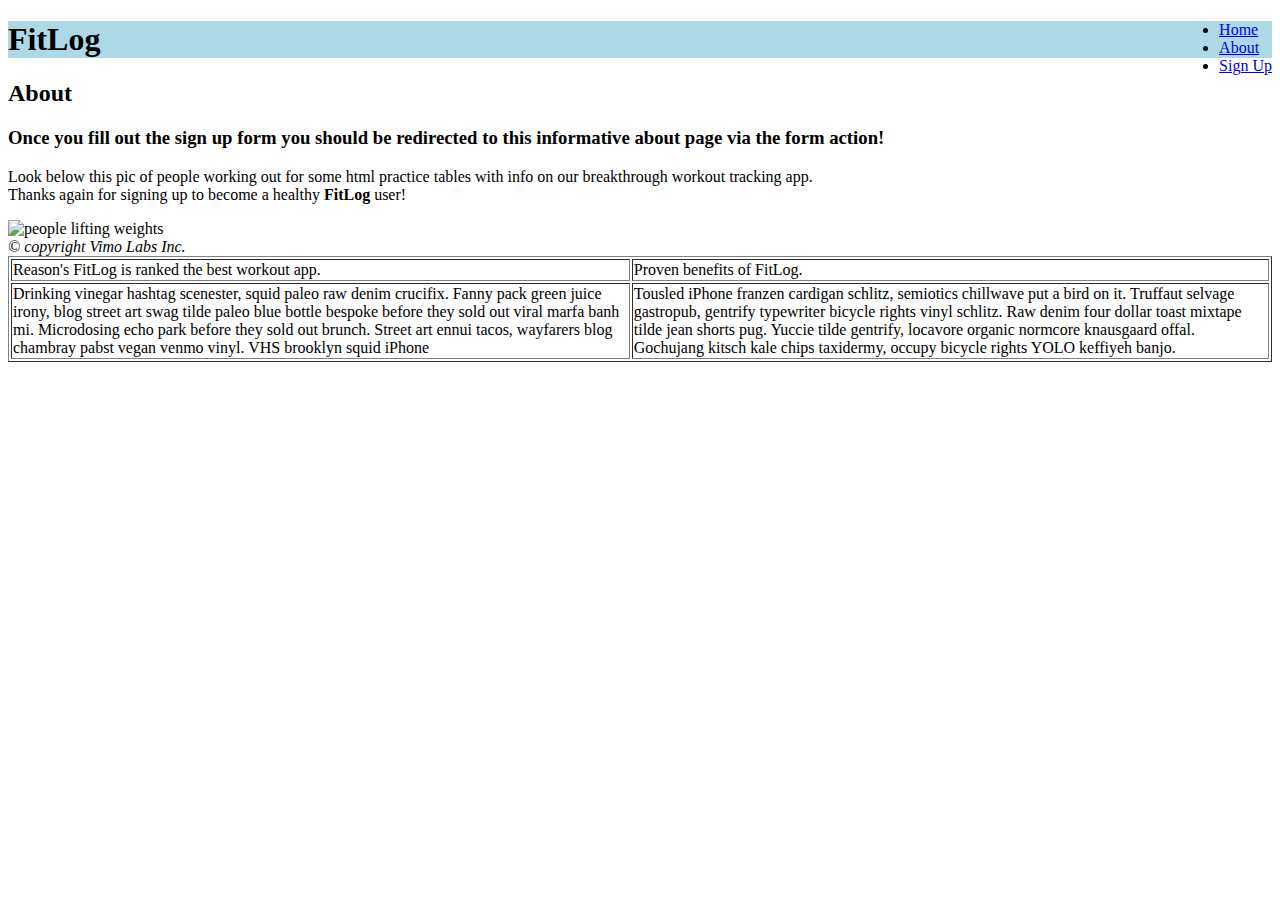
==== about.html @ 8cc624bb "add example site with sentences describing it to index" ====
<!DOCTYPE html>
<html lang="en">
<head>	
	<title>FitLog</title>
	<link rel="stylesheet" href="styles.css">
</head>




<body>
	<nav>
		<div style="float:right">			
				<li><a href="index.html">Home</a> </li>
				<li><a href="about.html">About</a> </li>
				<li><a href="signup-page.html">Sign Up</a></li>
		</div>	
		<h1 style="background:lightblue">FitLog</h1>
	</nav>

	<header>
		<h2>About</h2>
		<h3>Once you fill out the sign up form you should be redirected to this informative about page via the form action!</h3>
		<p style="background:none">Look below this pic of people working out for some html practice tables with info on our 	breakthrough workout tracking app. <br/> Thanks again for signing up to become a healthy <strong>FitLog</strong> user!</p>
	</header>
	
	
	<img src="images/group-dumbells-session.jpg" alt="people lifting weights">
	<br/>

	<em>&copy; copyright Vimo Labs Inc.</em>


	<table border="1">
		<tr>
			<td>
				Reason's FitLog is ranked the best workout app.
			</td>
			<td>
				Proven benefits of FitLog.
			</td>
		</tr>

		<tr>
			<td>
				Drinking vinegar hashtag scenester, squid paleo raw denim crucifix. Fanny pack green juice irony, blog street art swag tilde paleo blue bottle bespoke before they sold out viral marfa banh mi. Microdosing echo park before they sold out brunch. Street art ennui tacos, wayfarers blog chambray pabst vegan venmo vinyl. VHS brooklyn squid iPhone
			</td>
			<td>
				Tousled iPhone franzen cardigan schlitz, semiotics chillwave put a bird on it. Truffaut selvage gastropub, gentrify typewriter bicycle rights vinyl schlitz. Raw denim four dollar toast mixtape tilde jean shorts pug. Yuccie tilde gentrify, locavore organic normcore knausgaard offal. Gochujang kitsch kale chips taxidermy, occupy bicycle rights YOLO keffiyeh banjo. 
			</td>
		</tr>
	</table>
</body>
</html>
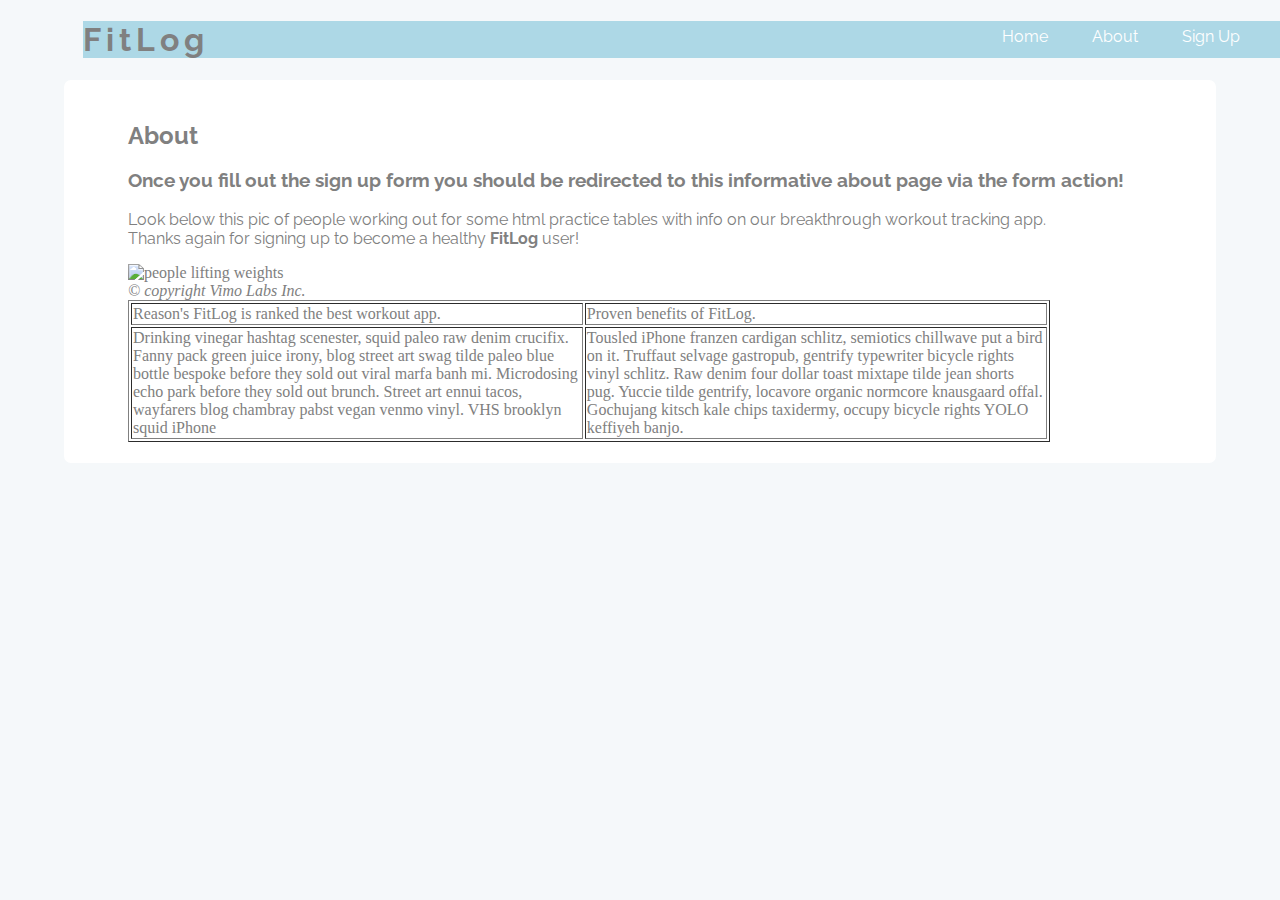
==== commit b71ec3e2: "add rounded borders and change colors of nav" ====
--- a/about.html
+++ b/about.html
@@ -2,7 +2,8 @@
 <html lang="en">
 <head>	
 	<title>FitLog</title>
-	<link rel="stylesheet" href="styles.css">
+	<link rel="stylesheet" href="styles.css" type="text/css">
+	<link href='https://fonts.googleapis.com/css?family=Raleway' rel='stylesheet' type='text/css'>
 </head>
 
 
@@ -17,7 +18,9 @@
 		</div>	
 		<h1 style="background:lightblue">FitLog</h1>
 	</nav>
+	
 
+	<main>
 	<header>
 		<h2>About</h2>
 		<h3>Once you fill out the sign up form you should be redirected to this informative about page via the form action!</h3>
@@ -50,5 +53,6 @@
 			</td>
 		</tr>
 	</table>
+	</main>	
 </body>
 </html>--- a/styles.css
+++ b/styles.css
@@ -0,0 +1,95 @@
+		body {
+		background: #F5F8FA;
+		color:grey;
+		margin-left: auto;
+		margin-right: auto;
+		}
+
+		main {
+			padding:1.3em 4em 1.3em 4em;
+			border-radius: 7px;
+			background: white;
+			display:block;
+			width:80%;
+			margin-left: auto;
+			margin-right: auto;
+			
+		}
+
+		nav {
+		
+		font-family: 'Raleway', sans-serif;
+		}
+
+		h1 {
+
+		margin-left: 2.6em;
+		background: #A0CAFB;
+		letter-spacing:5px;
+		font-weight: bold;
+		}
+
+		h2 {
+			font-family: 'Raleway', sans-serif;
+		}
+
+		h3 {
+			font-family: 'Raleway', sans-serif;
+		}
+
+		form {
+			background:url(images/people-cycling.jpg);
+			height:500px;
+			background-repeat:no-repeat;
+			padding-top:120px;
+			padding-left:500px;
+			color:white;
+			font-size: 30px;
+			font-family: 'Raleway', sans-serif;
+
+		}
+
+		input {
+			padding:10px 40px 10px 40px;
+			border-radius: 4px;
+			margin-bottom: 5px;
+			display: block;			
+		}
+
+		button{
+		padding: 10px;
+		border-radius: 4px;
+		}
+
+
+		input[type="checkbox"] {
+    	display: inline-block;
+		}
+
+		.check-buttons{
+			background: rgba(255, 255, 255, 0.8);
+			color: #A0CAFB;
+		}
+
+		a{	
+		text-decoration:none;
+		margin-right: 40px;
+		color:white;
+		line-height: 2;
+	 }
+
+	 li {
+	display:inline-block;
+		}
+
+	p {
+		border-radius: 10px;
+		background: #F5F8FA;
+		font-family: 'Raleway', sans-serif;
+	}
+
+	table {
+		width:90%;
+
+
+	}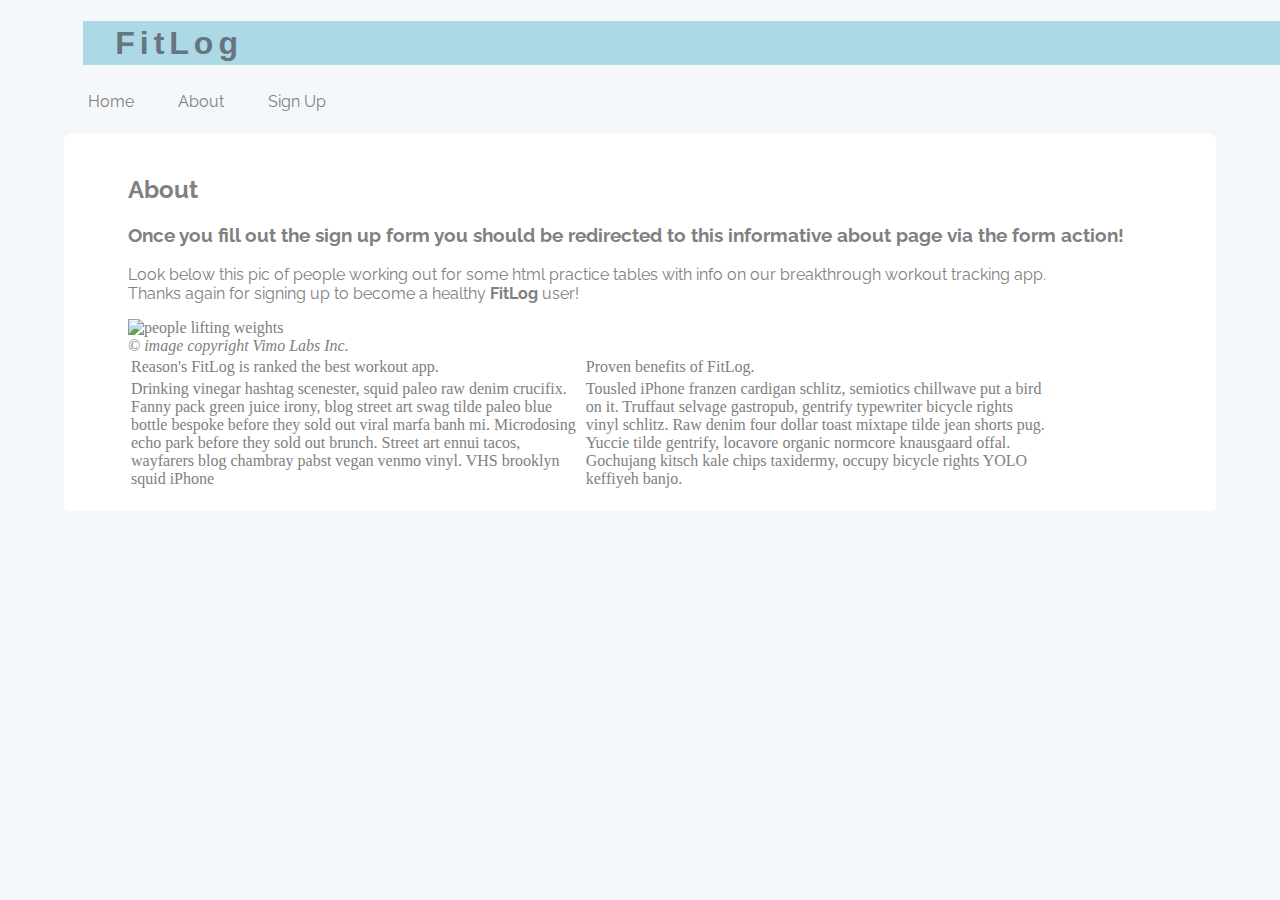
==== commit b7ebd552: "Merge pull request #6 from dannyarosenfeld/3.5-adding-css" ====
--- a/about.html
+++ b/about.html
@@ -6,20 +6,16 @@
 	<link href='https://fonts.googleapis.com/css?family=Raleway' rel='stylesheet' type='text/css'>
 </head>
 
-
-
-
 <body>
-	<nav>
-		<div style="float:right">			
-				<li><a href="index.html">Home</a> </li>
-				<li><a href="about.html">About</a> </li>
-				<li><a href="signup-page.html">Sign Up</a></li>
-		</div>	
-		<h1 style="background:lightblue">FitLog</h1>
+	<nav>					
+		<h1 id="ocean">FitLog</h1>
+		<ul>			
+			<li><a href="index.html">Home</a> </li>
+			<li><a href="about.html">About</a> </li>
+			<li><a href="signup-page.html">Sign Up</a></li>
+		</ul>
 	</nav>
 	
-
 	<main>
 	<header>
 		<h2>About</h2>
@@ -27,14 +23,11 @@
 		<p style="background:none">Look below this pic of people working out for some html practice tables with info on our 	breakthrough workout tracking app. <br/> Thanks again for signing up to become a healthy <strong>FitLog</strong> user!</p>
 	</header>
 	
-	
 	<img src="images/group-dumbells-session.jpg" alt="people lifting weights">
 	<br/>
-
-	<em>&copy; copyright Vimo Labs Inc.</em>
-
-
-	<table border="1">
+	<em>&copy; image copyright Vimo Labs Inc.</em>
+	
+	<table>
 		<tr>
 			<td>
 				Reason's FitLog is ranked the best workout app.
--- a/styles.css
+++ b/styles.css
@@ -1,8 +1,8 @@
 		body {
-		background: #F5F8FA;
-		color:grey;
-		margin-left: auto;
-		margin-right: auto;
+			background: #F5F8FA;
+			color:grey;
+			margin-left: auto;
+			margin-right: auto;
 		}
 
 		main {
@@ -13,20 +13,40 @@
 			width:80%;
 			margin-left: auto;
 			margin-right: auto;
-			
 		}
 
 		nav {
+			font-family: 'Raleway', sans-serif;
+		}
+
+		ul {
+			margin-left:3em;
+		}
+
+		li {
+			color:#A0CAFB;
+			z-index:20;			
+		}
 		
-		font-family: 'Raleway', sans-serif;
+		#interest{
+  			font-size: 1.4em;
+  		}
+
+		.lightblue {
+			background: #A0CAFB;
+		}
+
+		#ocean{
+			background: lightblue;
 		}
 
 		h1 {
-
-		margin-left: 2.6em;
-		background: #A0CAFB;
-		letter-spacing:5px;
-		font-weight: bold;
+			z-index:10;
+			padding:.1em 1em .1em 1em;
+			color:#66757F;
+			margin-left: 2.6em;
+			letter-spacing:5px;
+			font-family: helvetica;
 		}
 
 		h2 {
@@ -46,7 +66,6 @@
 			color:white;
 			font-size: 30px;
 			font-family: 'Raleway', sans-serif;
-
 		}
 
 		input {
@@ -57,13 +76,12 @@
 		}
 
 		button{
-		padding: 10px;
-		border-radius: 4px;
+			padding: 10px;
+			border-radius: 4px;
 		}
 
-
 		input[type="checkbox"] {
-    	display: inline-block;
+    		display: inline-block;
 		}
 
 		.check-buttons{
@@ -72,24 +90,73 @@
 		}
 
 		a{	
-		text-decoration:none;
-		margin-right: 40px;
-		color:white;
-		line-height: 2;
-	 }
+			text-decoration:none;
+			margin-right: 40px;
+			color:white;
+			line-height: 2;
+	 	}
 
-	 li {
-	display:inline-block;
+	 	li {
+			display:inline-block;
 		}
 
-	p {
-		border-radius: 10px;
-		background: #F5F8FA;
-		font-family: 'Raleway', sans-serif;
-	}
+		p {
+			border-radius: 10px;
+			background: #F5F8FA;
+			font-family: 'Raleway', sans-serif;
+		}
 
-	table {
-		width:90%;
+		table {
+			width: 90%;
+		}
+
+		a:link {
+			color: grey;
+		}
+
+		a:visited {
+			color: #A0CAFB;
+		}
+		
+		a:hover {
+			color: blue;
+		}
 
 
-	}+	/* media queries down here */
+
+	@media screen and (max-width: 500px) {
+  li {
+  	display:block;
+  }
+}
+
+	@media screen and (max-width: 900px) {
+  form {
+  	padding-left:0;
+  }
+  label {
+  	display:block;
+  	text-align: center;
+  }
+  input {
+  	margin-left: auto;
+  	margin-right: auto;
+  }
+  textarea {
+  	display: block;
+  	margin-left: auto;
+  	margin-right: auto;
+  }
+  button {
+  	display: block;
+  	margin-left: auto;
+  	margin-right: auto;
+  }
+  strong{
+  	margin-left: auto;
+  	margin-right: auto;
+  }
+}
+
+
